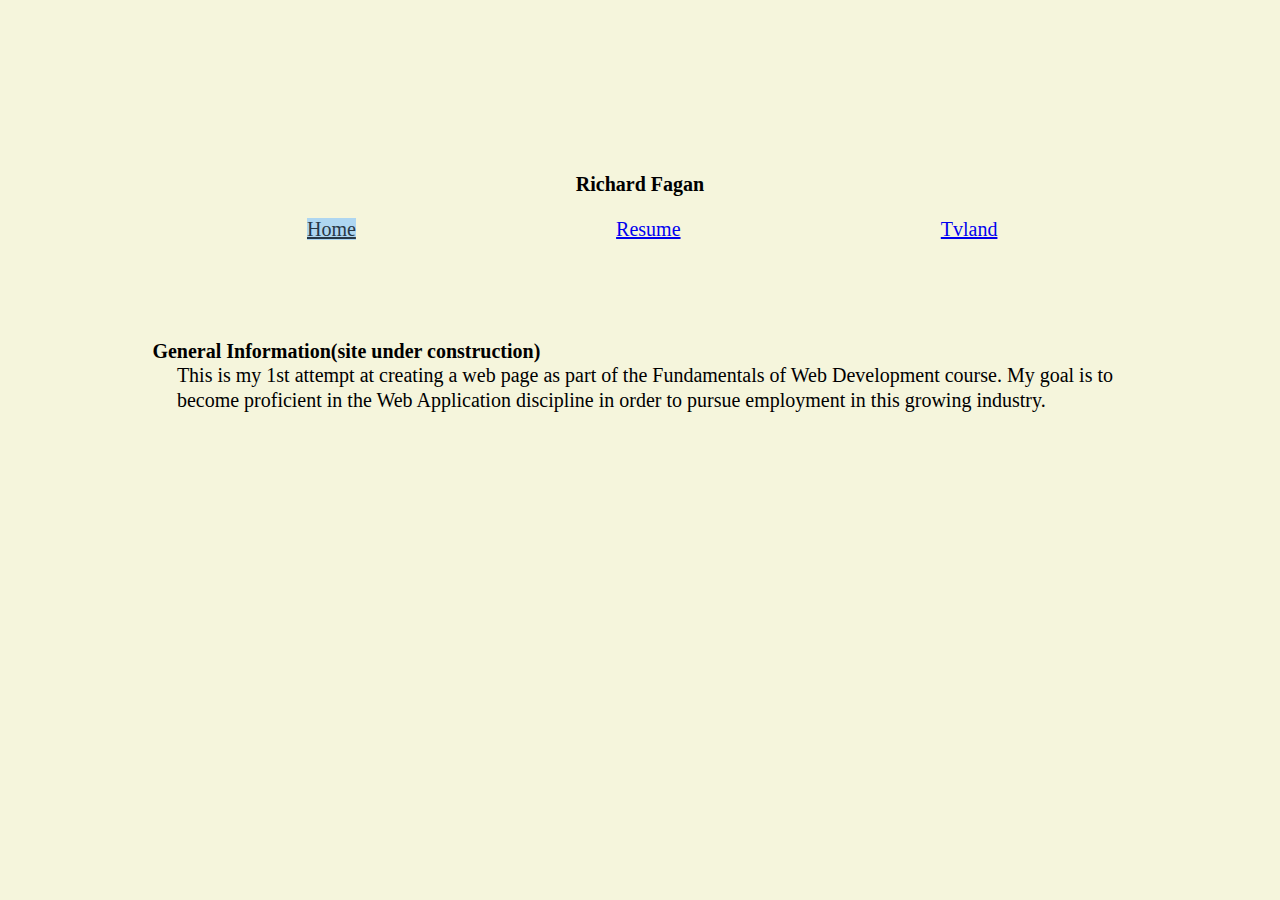
==== index.html @ 385297a1 "New repo for project 3" ====
<!DOCTYPE html>
<html lang="en" id="home">
<head>
  <title>Richard Fagan</title>
  <meta charset="UTF-8" />
  <meta name="viewport" content="width=device-width,initial-scale=1.0,shrink-to-fit=no" />
  <link rel="stylesheet" href="assets/screen.css" />
</head>
<body>
  <header>
    <h1 id="name">Richard Fagan</h1>
    <nav id="navigation">
      <ul class="navi">
        <li id="navi-home"><a href="">Home</a></li>
        <li id="navi-resume"><a href="resume/">Resume</a></li>
        <li id="navi-tvland"><a href="tvland/">Tvland</a></li>
      </ul>
    </nav>
  </header>
  <main id="gen-info">
    <h1>General Information(site under construction)</h1>
    <p>
    This is my 1st attempt at creating a web page as part
    of the Fundamentals of Web Development course. My goal
    is to become proficient in the Web Application discipline
    in order to pursue employment in this growing industry.
    </p>
  </main>
</body>
</html>
---- assets/screen.css ----
/*http://meyerweb.com/eric/tools/css/reset
 v2.0| 20110126
 License: none (public domain)
*/
/* stylelint-disable */
a,abbr,acronym,address,applet,article,aside,audio,b,big,blockquote,body,canvas,caption,center,cite,code,dd,del,details,dfn,div,dl,dt,em,embed,fieldset,figcaption,figure,footer,form,h1,h2,h3,h4,h5,h6,header,hgroup,html,i,iframe,img,ins,kbd,label,legend,li,mark,menu,nav,object,ol,output,p,pre,q,ruby,s,samp,section,small,span,strike,strong,sub,summary,sup,table,tbody,td,tfoot,th,thead,time,tr,tt,u,ul,var,video{margin:0;padding:0;border:0;font:inherit;vertical-align:baseline}article,aside,details,figcaption,figure,footer,header,hgroup,main,menu,nav,section{display:block}html{line-height:1}body{line-height:inherit}ol,ul{list-style: none}blockquote,q{quotes: none}blockquote:after,blockquote:before,q:after,q:before{content: '';content: none}table{border-collapse:collapse;border-spacing: 0}

/* style-lint enable */
/*
 em - relative to the font-size of the element
 1 px = 1/96th of 1in
 1 em = 18px
 1 lead = 22px
 padding: top, right, bottom, left
*/
/* Begin site styles below */
html {
  font-size:1.125em; /* 18px / 16px = 1.125em */
  line-height: 1.222em; /* 22px / 18px = 1.222 em */
  padding:1.222em 1em; /* 1.222em top & bottom, 1em right & left */
  font-family: Merriweather, "Times New Roman", serif;
}

body {
  background-color: #f5f5dc; /* beige */
}

h1,h2,h3,h4,h5,h6 {
  font-weight: bolder;
}

h3 {
  font-size:1.125em;/* 18px / 16px = 1.125em */
  line-height: 1.222em;/* 22px / 18px = 1.222 em */
  padding: 0.6111em; /* (1/2 lead) 11 px / 18px = 0.6111em*/
}

p {
  padding: 0 0 0.6111em 1.222em; /* bottom, left padding*/
}

ol {
  padding: 0 0 0.6111em 1.222em; /* bottom, left padding*/
  list-style-type: square;
}

ul {
  padding: 0 0 0.6111em 1.222em; /* bottom, left padding */
  list-style-type: disc;
}

li {
  padding-bottom: 0.2727em; /* 5 px / 22px = 0.2727em */
}

#my-address,
#tvpics,
#gen-info, h1 {
  padding-top: 2em; /* 2 * 18px = 36px = 2em */
}

#my-address ul li {
  list-style-type: none;
}
#name {
  font-weight: bolder;
  text-align: center;
  padding-bottom: 1em;
  padding-top: 1em;
}

ul.compare li b {
  font-weight: bolder;
}
/* Responsive images styles */
img {
  display:block;
  max-width: 100%;
}

figcaption {
  font-weight: bolder;
  font-size: 0.75em;
  margin-bottom: 0.75em;
  text-align: center;
}

/* Module/Modular section (class or descedent selectors; repeating specific styles) */
#home #navi-home a,
#my-resume #navi-resume a,
#my-tvland #navi-tvland a {
  background: #AED6F1; /*lightblue*/
  color: #273746; /* grey*/
}

ul.navi {
  list-style-type: none;
  display: flex;
  flex-direction: row;
  justify-content: space-around;
}
/* State (repeat the structure above; media queries, JavaScript-dependent styles) */

@media screen and (min-width: 430px) {
  #tvpics {
    margin: 0 25% 0 25%; /* center image horizontally */
  }
}

@media screen and (min-width: 780px) {
  html {
    font-size: 20px;
    padding: 10%;
  }

  body {
    margin:auto;
    padding: 1.222em;
  }

}
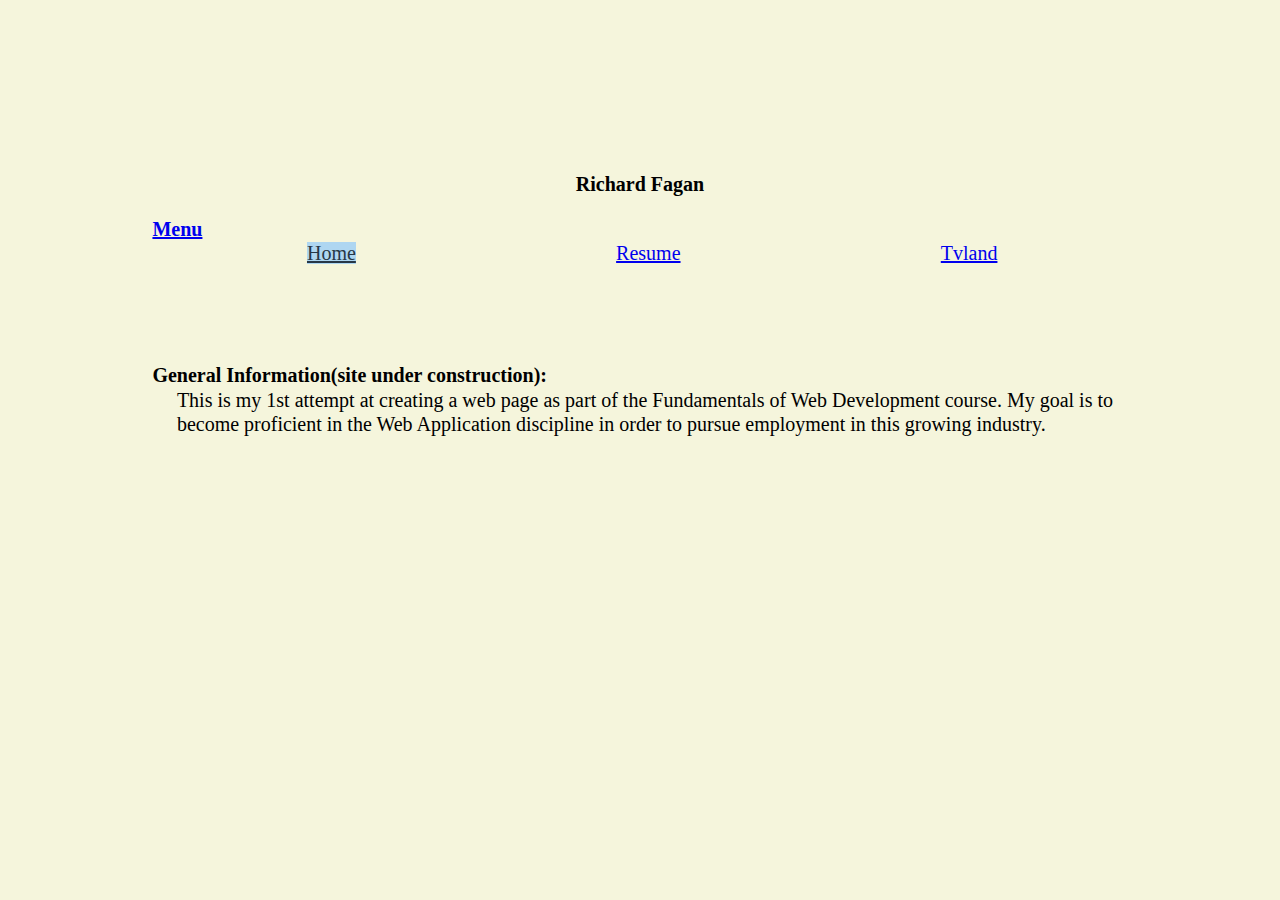
==== commit c0de1dea: "Update skeletals" ====
--- a/index.html
+++ b/index.html
@@ -1,8 +1,8 @@
 <!DOCTYPE html>
-<html lang="en" id="home">
+<html lang="en" id="home" class="nojs">
 <head>
   <title>Richard Fagan</title>
-  <meta charset="UTF-8" />
+  <meta charset="utf-8" />
   <meta name="viewport" content="width=device-width,initial-scale=1.0,shrink-to-fit=no" />
   <link rel="stylesheet" href="assets/screen.css" />
 </head>
@@ -10,15 +10,17 @@
   <header>
     <h1 id="name">Richard Fagan</h1>
     <nav id="navigation">
-      <ul class="navi">
-        <li id="navi-home"><a href="">Home</a></li>
-        <li id="navi-resume"><a href="resume/">Resume</a></li>
-        <li id="navi-tvland"><a href="tvland/">Tvland</a></li>
-      </ul>
+  <!--<h2><a href="navigation">Menu</a></h2>-->
+  <!--Above h2 line is added by javascript-->
+    <ul class="navi">
+    <li id="navi-home"><a href="">Home</a></li>
+    <li id="navi-resume"><a href="resume/">Resume</a></li>
+    <li id="navi-tvland"><a href="tvland/">Tvland</a></li>
+    </ul>
     </nav>
   </header>
   <main id="gen-info">
-    <h1>General Information(site under construction)</h1>
+    <h1>General Information(site under construction):</h1>
     <p>
     This is my 1st attempt at creating a web page as part
     of the Fundamentals of Web Development course. My goal
@@ -26,5 +28,6 @@
     in order to pursue employment in this growing industry.
     </p>
   </main>
+  <script src="site.js"></script>
 </body>
 </html>
